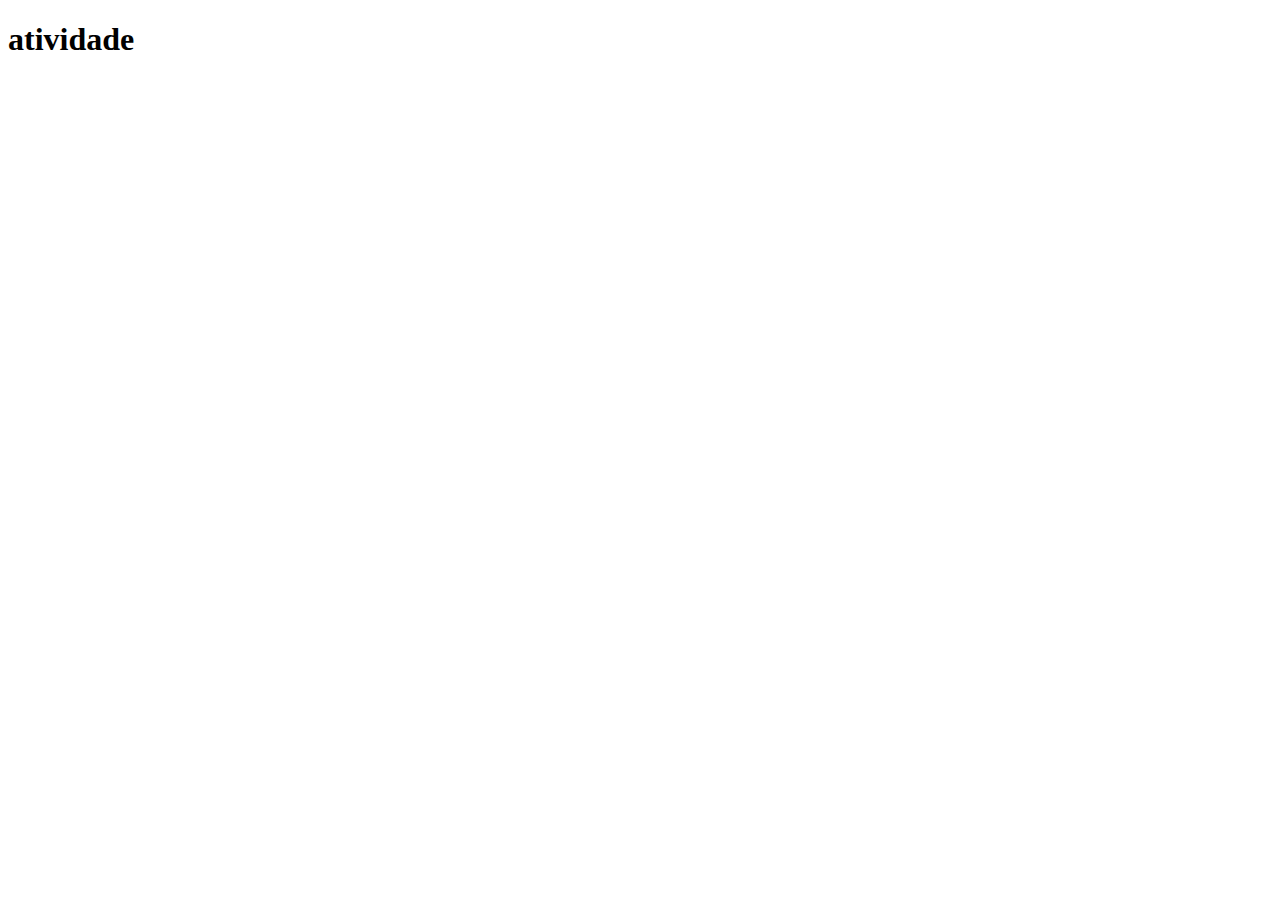
==== atividade-complementares/index.html @ 70b2a647 "atualizando" ====
<!DOCTYPE html>
<html lang="en">
<head>
    <meta charset="UTF-8">
    <meta http-equiv="X-UA-Compatible" content="IE=edge">
    <meta name="viewport" content="width=device-width, initial-scale=1.0">
    <title>Atividades complementares</title>
</head>
<body>
    <h1>atividade</h1>
    <script src="./js.js"></script>
    
</body>
</html>
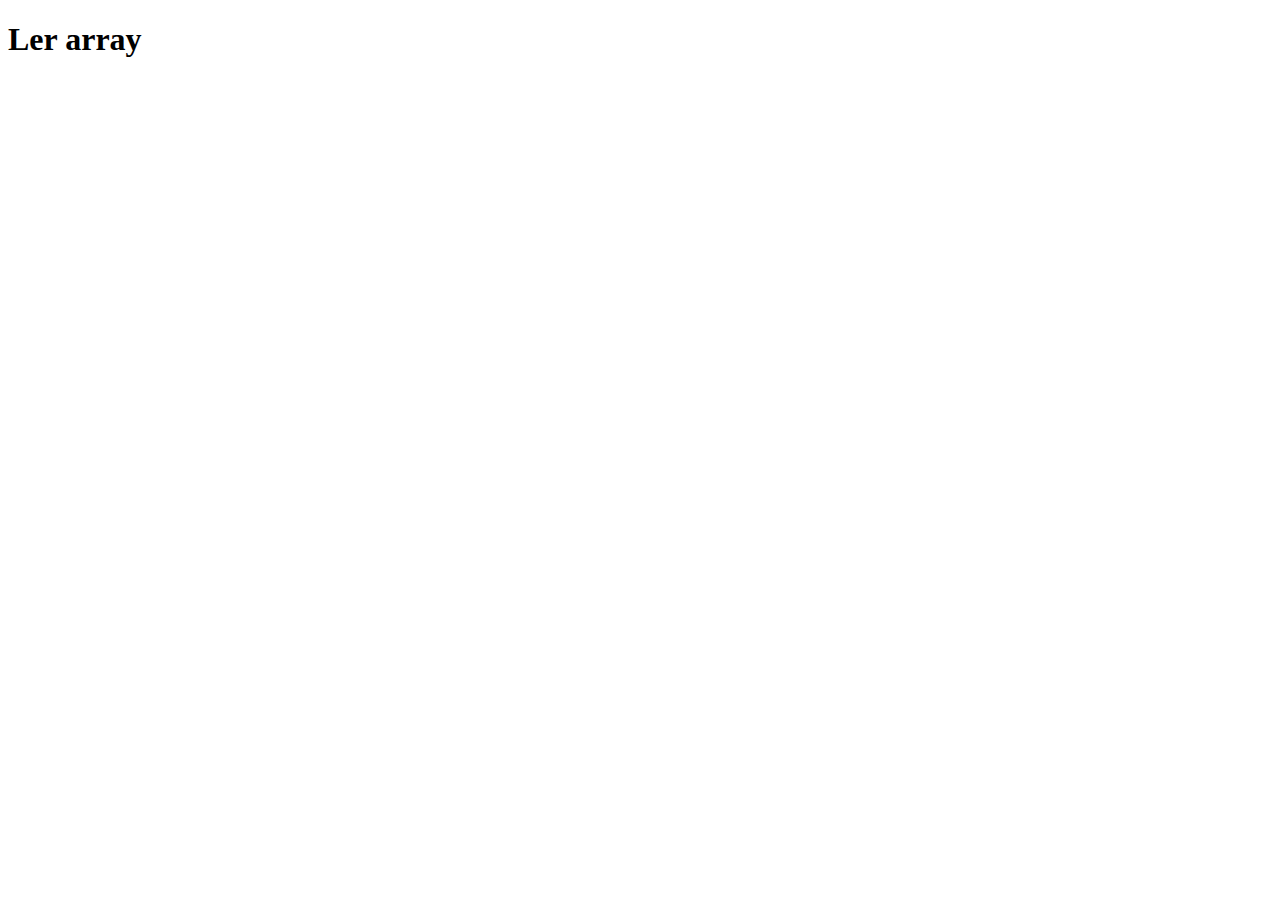
==== commit 7dacf416: "atualizando curso" ====
--- a/atividade-complementares/index.html
+++ b/atividade-complementares/index.html
@@ -7,7 +7,7 @@
     <title>Atividades complementares</title>
 </head>
 <body>
-    <h1>atividade</h1>
+    <h1>Ler array</h1>
     <script src="./js.js"></script>
     
 </body>
